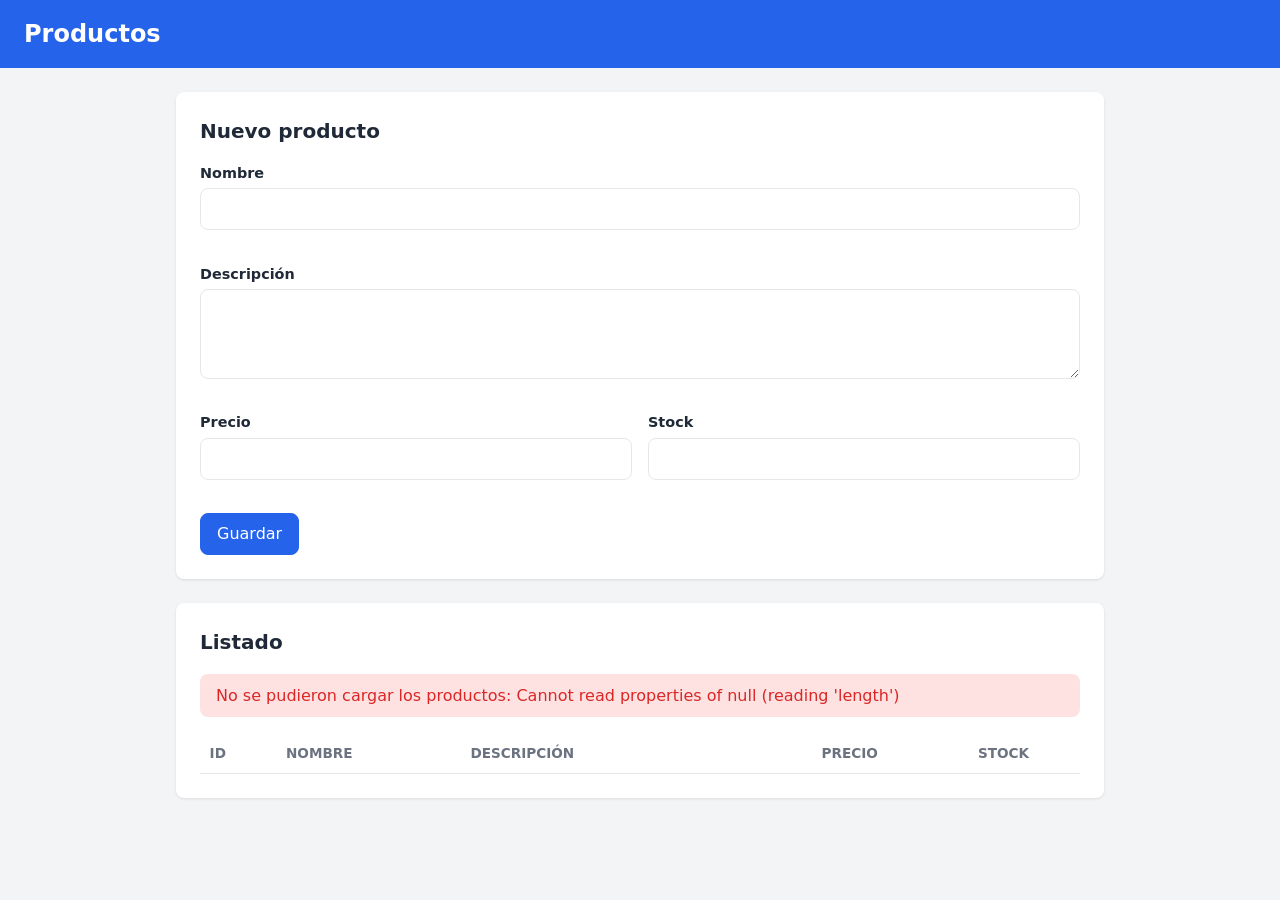
==== public/index.html @ 516b5cf3 "feat: CRUD de productos con HTML, CSS, JS, PHP y PostgreSQL Proyecto base para la prueba técnica: - " ====
<!DOCTYPE html>
<html lang="es">
<head>
    <meta charset="UTF-8">
    <meta name="viewport" content="width=device-width, initial-scale=1.0">
    <title>Productos</title>
    <link rel="stylesheet" href="css/estilos.css">
</head>
<body>
    <header class="encabezado">
        <h1>Productos</h1>
    </header>

    <main class="contenedor">
        <section class="tarjeta">
            <h2 id="titulo-formulario">Nuevo producto</h2>

            <form id="formulario-producto" novalidate>
                <input type="hidden" id="producto-id">

                <div class="campo">
                    <label for="nombre">Nombre</label>
                    <input type="text" id="nombre" name="nombre" maxlength="100" required>
                    <small class="error" data-error-para="nombre"></small>
                </div>

                <div class="campo">
                    <label for="descripcion">Descripción</label>
                    <textarea id="descripcion" name="descripcion" maxlength="500" rows="3"></textarea>
                    <small class="error" data-error-para="descripcion"></small>
                </div>

                <div class="fila">
                    <div class="campo">
                        <label for="precio">Precio</label>
                        <input type="number" id="precio" name="precio" min="0" step="0.01" required>
                        <small class="error" data-error-para="precio"></small>
                    </div>

                    <div class="campo">
                        <label for="stock">Stock</label>
                        <input type="number" id="stock" name="stock" min="0" step="1" required>
                        <small class="error" data-error-para="stock"></small>
                    </div>
                </div>

                <div class="acciones">
                    <button type="submit" class="boton boton-primario" id="boton-guardar">Guardar</button>
                    <button type="button" class="boton" id="boton-cancelar" hidden>Cancelar</button>
                </div>
            </form>
        </section>

        <section class="tarjeta">
            <h2>Listado</h2>
            <p id="mensaje" class="mensaje" role="status" hidden></p>

            <div class="contenedor-tabla">
                <table>
                    <thead>
                        <tr>
                            <th>ID</th>
                            <th>Nombre</th>
                            <th>Descripción</th>
                            <th class="numero">Precio</th>
                            <th class="numero">Stock</th>
                            <th></th>
                        </tr>
                    </thead>
                    <tbody id="lista-productos">
                        <tr><td colspan="6" class="vacio">Cargando...</td></tr>
                    </tbody>
                </table>
            </div>
        </section>
    </main>

    <script src="js/app.js"></script>
</body>
</html>
---- public/css/estilos.css ----
*,
*::before,
*::after {
    box-sizing: border-box;
}

:root {
    --primario: #2563eb;
    --primario-hover: #1d4ed8;
    --peligro: #dc2626;
    --exito: #16a34a;
    --texto: #1f2937;
    --texto-suave: #6b7280;
    --borde: #e5e7eb;
    --fondo: #f3f4f6;
    --tarjeta: #ffffff;
    --radio: 8px;
}

body {
    margin: 0;
    font-family: system-ui, -apple-system, "Segoe UI", Roboto, sans-serif;
    color: var(--texto);
    background: var(--fondo);
    line-height: 1.5;
}

.encabezado {
    background: var(--primario);
    color: #fff;
    padding: 1rem 1.5rem;
}

.encabezado h1 {
    margin: 0;
    font-size: 1.5rem;
}

.contenedor {
    max-width: 960px;
    margin: 1.5rem auto;
    padding: 0 1rem;
    display: grid;
    gap: 1.5rem;
}

.tarjeta {
    background: var(--tarjeta);
    border-radius: var(--radio);
    box-shadow: 0 1px 3px rgb(0 0 0 / 0.1);
    padding: 1.5rem;
}

.tarjeta h2 {
    margin-top: 0;
    font-size: 1.25rem;
}

/* Formulario */
.campo {
    display: flex;
    flex-direction: column;
    gap: 0.25rem;
    margin-bottom: 1rem;
    flex: 1;
}

.fila {
    display: flex;
    gap: 1rem;
}

label {
    font-weight: 600;
    font-size: 0.9rem;
}

input,
textarea {
    font: inherit;
    padding: 0.5rem 0.75rem;
    border: 1px solid var(--borde);
    border-radius: var(--radio);
}

input:focus,
textarea:focus {
    outline: 2px solid var(--primario);
    outline-offset: -1px;
}

.invalido {
    border-color: var(--peligro);
}

.error {
    color: var(--peligro);
    min-height: 1em;
}

.acciones {
    display: flex;
    gap: 0.5rem;
}

/* Botones */
.boton {
    font: inherit;
    cursor: pointer;
    padding: 0.5rem 1rem;
    border: 1px solid var(--borde);
    border-radius: var(--radio);
    background: #fff;
}

.boton:hover {
    background: var(--fondo);
}

.boton-primario {
    background: var(--primario);
    border-color: var(--primario);
    color: #fff;
}

.boton-primario:hover {
    background: var(--primario-hover);
}

.boton-peligro {
    color: var(--peligro);
    border-color: var(--peligro);
}

.boton-chico {
    padding: 0.25rem 0.6rem;
    font-size: 0.85rem;
}

.boton:disabled {
    opacity: 0.6;
    cursor: not-allowed;
}

/* Tabla */
.contenedor-tabla {
    overflow-x: auto;
}

table {
    width: 100%;
    border-collapse: collapse;
}

th,
td {
    text-align: left;
    padding: 0.6rem;
    border-bottom: 1px solid var(--borde);
}

th {
    font-size: 0.85rem;
    color: var(--texto-suave);
    text-transform: uppercase;
}

.numero {
    text-align: right;
}

.acciones-fila {
    display: flex;
    gap: 0.4rem;
    justify-content: flex-end;
}

.vacio {
    text-align: center;
    color: var(--texto-suave);
}

/* Mensajes */
.mensaje {
    padding: 0.6rem 1rem;
    border-radius: var(--radio);
}

.mensaje.exito {
    background: #dcfce7;
    color: var(--exito);
}

.mensaje.error {
    background: #fee2e2;
    color: var(--peligro);
}

@media (max-width: 600px) {
    .fila {
        flex-direction: column;
        gap: 0;
    }
}
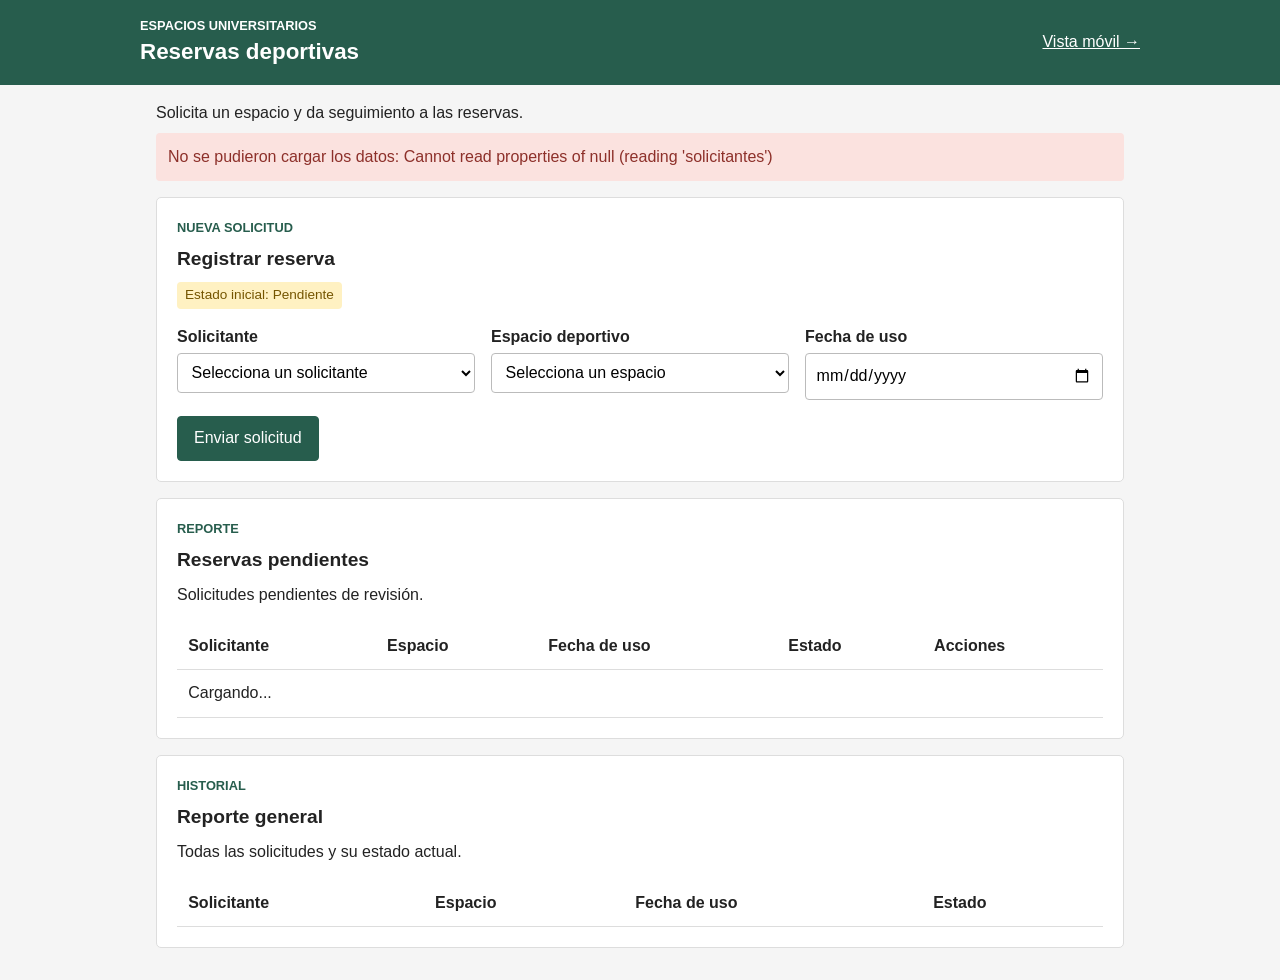
==== commit 23dfa61c: "Primera version prueba ERAC" ====
--- a/public/index.html
+++ b/public/index.html
@@ -2,79 +2,37 @@
 <html lang="es">
 <head>
     <meta charset="UTF-8">
-    <meta name="viewport" content="width=device-width, initial-scale=1.0">
-    <title>Productos</title>
+    <meta name="viewport" content="width=device-width, initial-scale=1">
+    <title>Reservas deportivas</title>
     <link rel="stylesheet" href="css/estilos.css">
+    <script src="js/app.js" defer></script>
 </head>
 <body>
     <header class="encabezado">
-        <h1>Productos</h1>
+        <div class="cabecera-interior"><div><p class="superior">ESPACIOS UNIVERSITARIOS</p><h1>Reservas deportivas</h1></div><a href="movil.html">Vista móvil →</a></div>
     </header>
-
     <main class="contenedor">
+        <div class="introduccion"><p>Solicita un espacio y da seguimiento a las reservas.</p></div>
+        <p id="mensaje" class="mensaje" role="status" hidden></p>
         <section class="tarjeta">
-            <h2 id="titulo-formulario">Nuevo producto</h2>
-
-            <form id="formulario-producto" novalidate>
-                <input type="hidden" id="producto-id">
-
-                <div class="campo">
-                    <label for="nombre">Nombre</label>
-                    <input type="text" id="nombre" name="nombre" maxlength="100" required>
-                    <small class="error" data-error-para="nombre"></small>
+            <div class="seccion-titulo"><div><p class="superior acento">NUEVA SOLICITUD</p><h2>Registrar reserva</h2></div><span class="etiqueta">Estado inicial: Pendiente</span></div>
+            <form id="formulario-reserva" novalidate>
+                <div class="campos">
+                    <div class="campo"><label for="id_solicitante">Solicitante</label><select id="id_solicitante" name="id_solicitante" required><option value="">Selecciona un solicitante</option></select><small data-error-para="id_solicitante"></small></div>
+                    <div class="campo"><label for="id_espacio">Espacio deportivo</label><select id="id_espacio" name="id_espacio" required><option value="">Selecciona un espacio</option></select><small data-error-para="id_espacio"></small></div>
+                    <div class="campo"><label for="fecha_uso">Fecha de uso</label><input id="fecha_uso" name="fecha_uso" type="date" required><small data-error-para="fecha_uso"></small></div>
                 </div>
-
-                <div class="campo">
-                    <label for="descripcion">Descripción</label>
-                    <textarea id="descripcion" name="descripcion" maxlength="500" rows="3"></textarea>
-                    <small class="error" data-error-para="descripcion"></small>
-                </div>
-
-                <div class="fila">
-                    <div class="campo">
-                        <label for="precio">Precio</label>
-                        <input type="number" id="precio" name="precio" min="0" step="0.01" required>
-                        <small class="error" data-error-para="precio"></small>
-                    </div>
-
-                    <div class="campo">
-                        <label for="stock">Stock</label>
-                        <input type="number" id="stock" name="stock" min="0" step="1" required>
-                        <small class="error" data-error-para="stock"></small>
-                    </div>
-                </div>
-
-                <div class="acciones">
-                    <button type="submit" class="boton boton-primario" id="boton-guardar">Guardar</button>
-                    <button type="button" class="boton" id="boton-cancelar" hidden>Cancelar</button>
-                </div>
+                <button class="boton primario" type="submit">Enviar solicitud</button>
             </form>
         </section>
-
         <section class="tarjeta">
-            <h2>Listado</h2>
-            <p id="mensaje" class="mensaje" role="status" hidden></p>
-
-            <div class="contenedor-tabla">
-                <table>
-                    <thead>
-                        <tr>
-                            <th>ID</th>
-                            <th>Nombre</th>
-                            <th>Descripción</th>
-                            <th class="numero">Precio</th>
-                            <th class="numero">Stock</th>
-                            <th></th>
-                        </tr>
-                    </thead>
-                    <tbody id="lista-productos">
-                        <tr><td colspan="6" class="vacio">Cargando...</td></tr>
-                    </tbody>
-                </table>
-            </div>
+            <div class="seccion-titulo"><div><p class="superior acento">REPORTE</p><h2>Reservas pendientes</h2><p>Solicitudes pendientes de revisión.</p></div></div>
+            <div class="contenedor-tabla"><table><thead><tr><th>Solicitante</th><th>Espacio</th><th>Fecha de uso</th><th>Estado</th><th>Acciones</th></tr></thead><tbody id="lista-pendientes"><tr><td colspan="5">Cargando...</td></tr></tbody></table></div>
+        </section>
+        <section class="tarjeta">
+            <div class="seccion-titulo"><div><p class="superior acento">HISTORIAL</p><h2>Reporte general</h2><p>Todas las solicitudes y su estado actual.</p></div></div>
+            <div class="contenedor-tabla"><table><thead><tr><th>Solicitante</th><th>Espacio</th><th>Fecha de uso</th><th>Estado</th></tr></thead><tbody id="lista-general"><tr><td colspan="4">Cargando...</td></tr></tbody></table></div>
         </section>
     </main>
-
-    <script src="js/app.js"></script>
 </body>
 </html>
--- a/public/css/estilos.css
+++ b/public/css/estilos.css
@@ -1,204 +1,230 @@
-*,
-*::before,
-*::after {
+* {
     box-sizing: border-box;
-}
-
-:root {
-    --primario: #2563eb;
-    --primario-hover: #1d4ed8;
-    --peligro: #dc2626;
-    --exito: #16a34a;
-    --texto: #1f2937;
-    --texto-suave: #6b7280;
-    --borde: #e5e7eb;
-    --fondo: #f3f4f6;
-    --tarjeta: #ffffff;
-    --radio: 8px;
 }
 
 body {
     margin: 0;
-    font-family: system-ui, -apple-system, "Segoe UI", Roboto, sans-serif;
-    color: var(--texto);
-    background: var(--fondo);
+    font-family: Arial, sans-serif;
+    color: #222;
+    background: #f5f5f5;
     line-height: 1.5;
 }
 
+[hidden] {
+    display: none !important;
+}
+
 .encabezado {
-    background: var(--primario);
-    color: #fff;
-    padding: 1rem 1.5rem;
+    padding: 1rem;
+    color: white;
+    background: #275d4d;
+}
+
+.cabecera-interior {
+    max-width: 1000px;
+    margin: auto;
+    display: flex;
+    justify-content: space-between;
+    align-items: center;
+    gap: 1rem;
+}
+
+.encabezado h1, .encabezado p {
+    margin: 0;
 }
 
 .encabezado h1 {
-    margin: 0;
-    font-size: 1.5rem;
+    font-size: 1.4rem;
+}
+
+.encabezado a {
+    color: white;
 }
 
 .contenedor {
-    max-width: 960px;
-    margin: 1.5rem auto;
-    padding: 0 1rem;
-    display: grid;
-    gap: 1.5rem;
+    max-width: 1000px;
+    margin: auto;
+    padding: 1rem;
 }
 
 .tarjeta {
-    background: var(--tarjeta);
-    border-radius: var(--radio);
-    box-shadow: 0 1px 3px rgb(0 0 0 / 0.1);
-    padding: 1.5rem;
-}
-
-.tarjeta h2 {
-    margin-top: 0;
-    font-size: 1.25rem;
-}
-
-/* Formulario */
-.campo {
-    display: flex;
-    flex-direction: column;
-    gap: 0.25rem;
+    margin: 1rem 0;
+    padding: 1.25rem;
+    background: white;
+    border: 1px solid #ddd;
+    border-radius: 5px;
+}
+
+h2, h3, p {
+    margin: 0 0 0.5rem;
+}
+
+h2 {
+    font-size: 1.2rem;
+}
+
+.superior {
+    font-size: 0.8rem;
+    font-weight: bold;
+}
+
+.acento {
+    color: #275d4d;
+}
+
+.seccion-titulo {
     margin-bottom: 1rem;
-    flex: 1;
-}
-
-.fila {
+}
+
+.etiqueta, .estado {
+    display: inline-block;
+    padding: 0.2rem 0.5rem;
+    border-radius: 4px;
+    font-size: 0.85rem;
+}
+
+.etiqueta, .estado-pendiente {
+    color: #755500;
+    background: #fff1c2;
+}
+
+.estado-confirmada {
+    color: #235c37;
+    background: #dcf2e2;
+}
+
+.estado-rechazada {
+    color: #8d302a;
+    background: #fbe2df;
+}
+
+.campos {
     display: flex;
     gap: 1rem;
 }
 
+.campo {
+    flex: 1;
+    min-width: 0;
+    margin-bottom: 1rem;
+}
+
 label {
-    font-weight: 600;
-    font-size: 0.9rem;
-}
-
-input,
-textarea {
+    display: block;
+    margin-bottom: 0.25rem;
+    font-weight: bold;
+}
+
+input, select {
+    width: 100%;
+    padding: 0.6rem;
+    border: 1px solid #bbb;
+    border-radius: 4px;
+    background: white;
     font: inherit;
-    padding: 0.5rem 0.75rem;
-    border: 1px solid var(--borde);
-    border-radius: var(--radio);
-}
-
-input:focus,
-textarea:focus {
-    outline: 2px solid var(--primario);
-    outline-offset: -1px;
-}
-
-.invalido {
-    border-color: var(--peligro);
-}
-
-.error {
-    color: var(--peligro);
-    min-height: 1em;
-}
-
-.acciones {
+}
+
+[aria-invalid="true"] {
+    border-color: #b33;
+}
+
+small {
+    color: #a22;
+}
+
+.boton, .pestanas button {
+    padding: 0.6rem 1rem;
+    border: 1px solid #aaa;
+    border-radius: 4px;
+    background: white;
+    color: #222;
+    font: inherit;
+    cursor: pointer;
+}
+
+.boton:hover, .pestanas button:hover {
+    background: #eee;
+}
+
+.boton.primario, .pestanas button.activa {
+    border-color: #275d4d;
+    background: #275d4d;
+    color: white;
+}
+
+.boton:disabled {
+    opacity: 0.6;
+    cursor: wait;
+}
+
+.pequeno {
+    padding: 0.3rem 0.5rem;
+    font-size: 0.85rem;
+}
+
+.acciones, .pestanas {
     display: flex;
     gap: 0.5rem;
 }
 
-/* Botones */
-.boton {
-    font: inherit;
-    cursor: pointer;
-    padding: 0.5rem 1rem;
-    border: 1px solid var(--borde);
-    border-radius: var(--radio);
-    background: #fff;
-}
-
-.boton:hover {
-    background: var(--fondo);
-}
-
-.boton-primario {
-    background: var(--primario);
-    border-color: var(--primario);
-    color: #fff;
-}
-
-.boton-primario:hover {
-    background: var(--primario-hover);
-}
-
-.boton-peligro {
-    color: var(--peligro);
-    border-color: var(--peligro);
-}
-
-.boton-chico {
-    padding: 0.25rem 0.6rem;
-    font-size: 0.85rem;
-}
-
-.boton:disabled {
-    opacity: 0.6;
-    cursor: not-allowed;
-}
-
-/* Tabla */
 .contenedor-tabla {
     overflow-x: auto;
 }
 
 table {
     width: 100%;
+    min-width: 600px;
     border-collapse: collapse;
 }
 
-th,
-td {
+th, td {
+    padding: 0.7rem;
+    border-bottom: 1px solid #ddd;
     text-align: left;
-    padding: 0.6rem;
-    border-bottom: 1px solid var(--borde);
-}
-
-th {
-    font-size: 0.85rem;
-    color: var(--texto-suave);
-    text-transform: uppercase;
-}
-
-.numero {
-    text-align: right;
-}
-
-.acciones-fila {
-    display: flex;
-    gap: 0.4rem;
-    justify-content: flex-end;
 }
 
 .vacio {
     text-align: center;
-    color: var(--texto-suave);
-}
-
-/* Mensajes */
+}
+
 .mensaje {
-    padding: 0.6rem 1rem;
-    border-radius: var(--radio);
+    padding: 0.75rem;
+    border-radius: 4px;
 }
 
 .mensaje.exito {
-    background: #dcfce7;
-    color: var(--exito);
+    color: #235c37;
+    background: #dcf2e2;
 }
 
 .mensaje.error {
-    background: #fee2e2;
-    color: var(--peligro);
-}
-
-@media (max-width: 600px) {
-    .fila {
-        flex-direction: column;
-        gap: 0;
+    color: #8d302a;
+    background: #fbe2df;
+}
+
+.movil .contenedor {
+    max-width: 500px;
+}
+
+.pestanas button {
+    flex: 1;
+}
+
+.movil form {
+    margin-top: 1rem;
+}
+
+.ancho {
+    width: 100%;
+}
+
+.reserva-movil {
+    padding: 1rem 0;
+    border-top: 1px solid #ddd;
+}
+
+@media (max-width: 700px) {
+    .campos {
+        display: block;
     }
 }
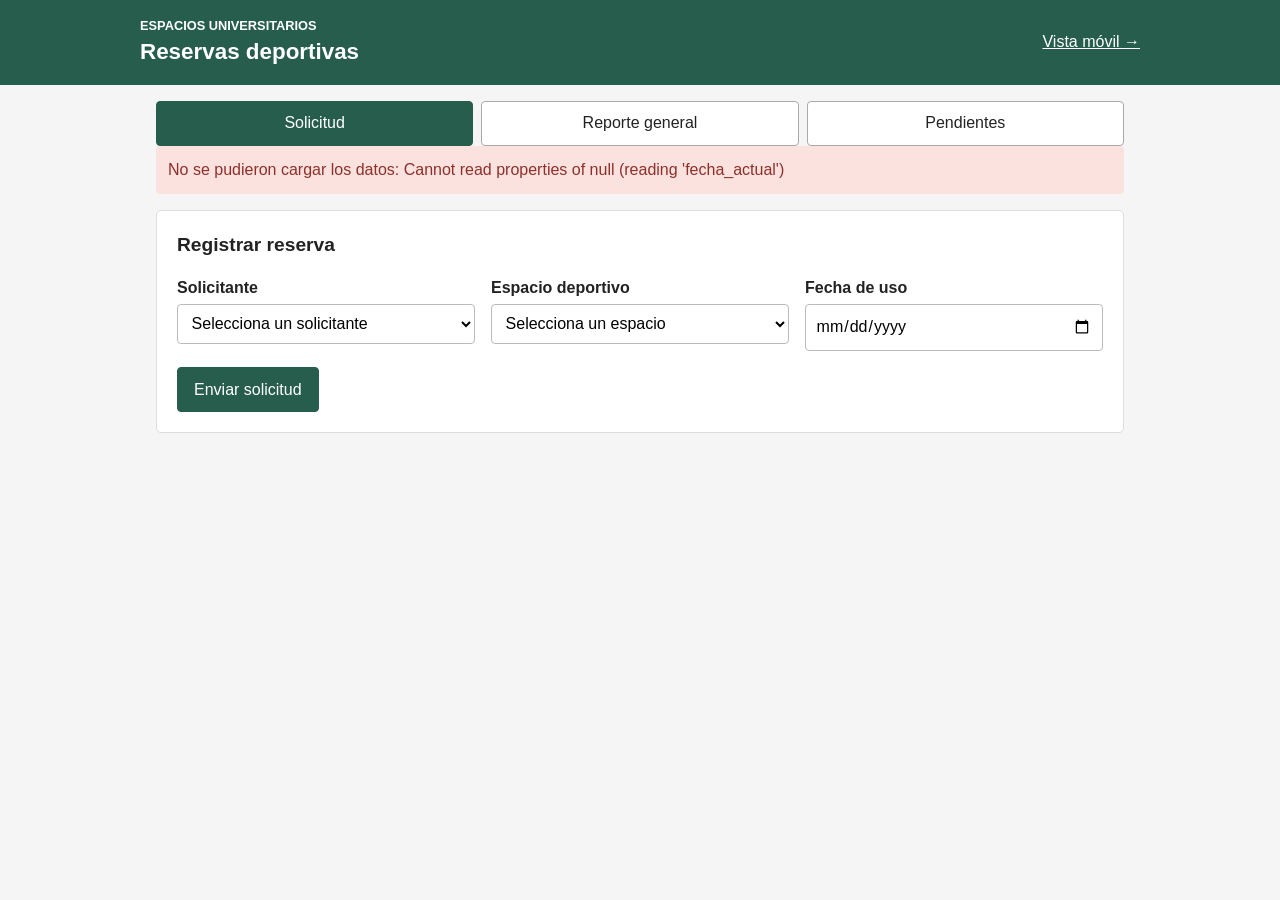
==== commit e5dd5bac: "Mejorar gestión y validación de reservas" ====
--- a/public/index.html
+++ b/public/index.html
@@ -9,29 +9,94 @@
 </head>
 <body>
     <header class="encabezado">
-        <div class="cabecera-interior"><div><p class="superior">ESPACIOS UNIVERSITARIOS</p><h1>Reservas deportivas</h1></div><a href="movil.html">Vista móvil →</a></div>
+        <div class="cabecera-interior">
+            <div>
+                <p class="superior">ESPACIOS UNIVERSITARIOS</p>
+                <h1>Reservas deportivas</h1>
+            </div>
+            <a href="movil.html">Vista móvil →</a>
+        </div>
     </header>
+
     <main class="contenedor">
-        <div class="introduccion"><p>Solicita un espacio y da seguimiento a las reservas.</p></div>
+        <nav class="pestanas" aria-label="Secciones de reservas">
+            <button type="button" class="activa" data-pantalla="solicitud" aria-pressed="true">Solicitud</button>
+            <button type="button" data-pantalla="general" aria-pressed="false">Reporte general</button>
+            <button type="button" data-pantalla="pendientes" aria-pressed="false">Pendientes</button>
+        </nav>
         <p id="mensaje" class="mensaje" role="status" hidden></p>
-        <section class="tarjeta">
-            <div class="seccion-titulo"><div><p class="superior acento">NUEVA SOLICITUD</p><h2>Registrar reserva</h2></div><span class="etiqueta">Estado inicial: Pendiente</span></div>
+
+        <section class="tarjeta" id="pantalla-solicitud">
+            <div class="seccion-titulo">
+                <h2>Registrar reserva</h2>
+            </div>
             <form id="formulario-reserva" novalidate>
                 <div class="campos">
-                    <div class="campo"><label for="id_solicitante">Solicitante</label><select id="id_solicitante" name="id_solicitante" required><option value="">Selecciona un solicitante</option></select><small data-error-para="id_solicitante"></small></div>
-                    <div class="campo"><label for="id_espacio">Espacio deportivo</label><select id="id_espacio" name="id_espacio" required><option value="">Selecciona un espacio</option></select><small data-error-para="id_espacio"></small></div>
-                    <div class="campo"><label for="fecha_uso">Fecha de uso</label><input id="fecha_uso" name="fecha_uso" type="date" required><small data-error-para="fecha_uso"></small></div>
+                    <div class="campo">
+                        <label for="id_solicitante">Solicitante</label>
+                        <select id="id_solicitante" name="id_solicitante" required>
+                            <option value="">Selecciona un solicitante</option>
+                        </select>
+                        <small data-error-para="id_solicitante"></small>
+                    </div>
+                    <div class="campo">
+                        <label for="id_espacio">Espacio deportivo</label>
+                        <select id="id_espacio" name="id_espacio" required>
+                            <option value="">Selecciona un espacio</option>
+                        </select>
+                        <small data-error-para="id_espacio"></small>
+                    </div>
+                    <div class="campo">
+                        <label for="fecha_uso">Fecha de uso</label>
+                        <input id="fecha_uso" name="fecha_uso" type="date" required>
+                        <small data-error-para="fecha_uso"></small>
+                    </div>
                 </div>
                 <button class="boton primario" type="submit">Enviar solicitud</button>
             </form>
         </section>
-        <section class="tarjeta">
-            <div class="seccion-titulo"><div><p class="superior acento">REPORTE</p><h2>Reservas pendientes</h2><p>Solicitudes pendientes de revisión.</p></div></div>
-            <div class="contenedor-tabla"><table><thead><tr><th>Solicitante</th><th>Espacio</th><th>Fecha de uso</th><th>Estado</th><th>Acciones</th></tr></thead><tbody id="lista-pendientes"><tr><td colspan="5">Cargando...</td></tr></tbody></table></div>
+
+        <section class="tarjeta" id="pantalla-general" hidden>
+            <div class="seccion-titulo">
+                <h2>Reporte general</h2>
+            </div>
+            <div class="contenedor-tabla">
+                <table>
+                    <thead>
+                        <tr>
+                            <th>Solicitante</th>
+                            <th>Espacio</th>
+                            <th>Fecha de uso</th>
+                            <th>Estado</th>
+                            <th>Acciones</th>
+                        </tr>
+                    </thead>
+                    <tbody id="lista-general">
+                        <tr><td colspan="5">Cargando...</td></tr>
+                    </tbody>
+                </table>
+            </div>
         </section>
-        <section class="tarjeta">
-            <div class="seccion-titulo"><div><p class="superior acento">HISTORIAL</p><h2>Reporte general</h2><p>Todas las solicitudes y su estado actual.</p></div></div>
-            <div class="contenedor-tabla"><table><thead><tr><th>Solicitante</th><th>Espacio</th><th>Fecha de uso</th><th>Estado</th></tr></thead><tbody id="lista-general"><tr><td colspan="4">Cargando...</td></tr></tbody></table></div>
+
+        <section class="tarjeta" id="pantalla-pendientes" hidden>
+            <div class="seccion-titulo">
+                <h2>Reservas pendientes</h2>
+            </div>
+            <div class="contenedor-tabla">
+                <table>
+                    <thead>
+                        <tr>
+                            <th>Solicitante</th>
+                            <th>Espacio</th>
+                            <th>Fecha de uso</th>
+                            <th>Estado</th>
+                        </tr>
+                    </thead>
+                    <tbody id="lista-pendientes">
+                        <tr><td colspan="4">Cargando...</td></tr>
+                    </tbody>
+                </table>
+            </div>
         </section>
     </main>
 </body>
--- a/public/css/estilos.css
+++ b/public/css/estilos.css
@@ -68,22 +68,18 @@
     font-weight: bold;
 }
 
-.acento {
-    color: #275d4d;
-}
-
 .seccion-titulo {
     margin-bottom: 1rem;
 }
 
-.etiqueta, .estado {
+.estado {
     display: inline-block;
     padding: 0.2rem 0.5rem;
     border-radius: 4px;
     font-size: 0.85rem;
 }
 
-.etiqueta, .estado-pendiente {
+.estado-pendiente {
     color: #755500;
     background: #fff1c2;
 }
@@ -208,6 +204,7 @@
 
 .pestanas button {
     flex: 1;
+    min-width: 0;
 }
 
 .movil form {
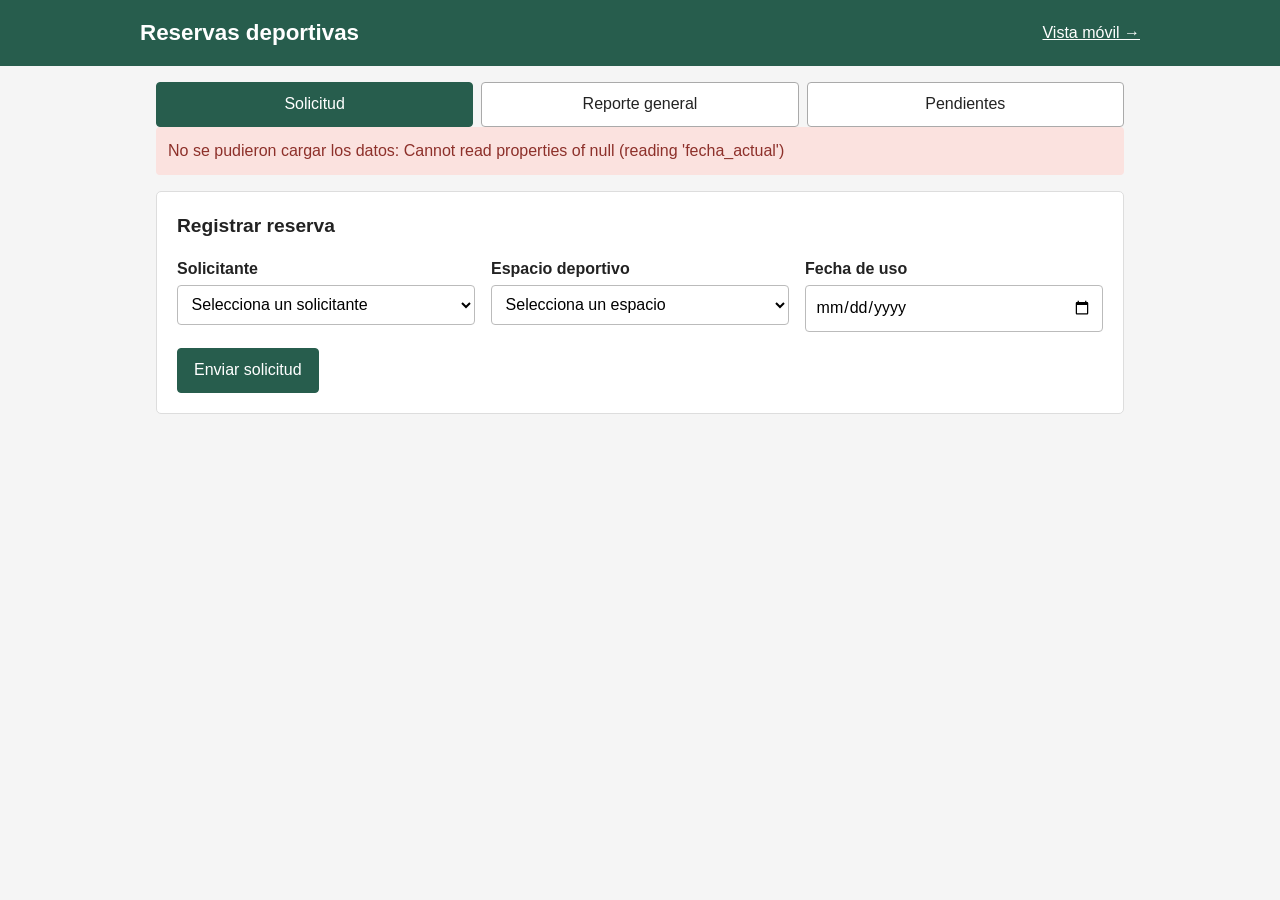
==== commit 36466ba0: "Simplificar y documentar el código de reservas" ====
--- a/public/index.html
+++ b/public/index.html
@@ -4,6 +4,7 @@
     <meta charset="UTF-8">
     <meta name="viewport" content="width=device-width, initial-scale=1">
     <title>Reservas deportivas</title>
+    <!-- CSS define la apariencia y JavaScript controla las acciones de la página. -->
     <link rel="stylesheet" href="css/estilos.css">
     <script src="js/app.js" defer></script>
 </head>
@@ -11,7 +12,6 @@
     <header class="encabezado">
         <div class="cabecera-interior">
             <div>
-                <p class="superior">ESPACIOS UNIVERSITARIOS</p>
                 <h1>Reservas deportivas</h1>
             </div>
             <a href="movil.html">Vista móvil →</a>
@@ -19,18 +19,21 @@
     </header>
 
     <main class="contenedor">
+        <!-- Cada botón muestra la sección indicada por data-pantalla. -->
         <nav class="pestanas" aria-label="Secciones de reservas">
             <button type="button" class="activa" data-pantalla="solicitud" aria-pressed="true">Solicitud</button>
             <button type="button" data-pantalla="general" aria-pressed="false">Reporte general</button>
             <button type="button" data-pantalla="pendientes" aria-pressed="false">Pendientes</button>
         </nav>
+        <!-- JavaScript usa este espacio para mensajes de éxito o error. -->
         <p id="mensaje" class="mensaje" role="status" hidden></p>
 
+        <!-- Formulario: JavaScript llena los selectores y muestra los errores en los elementos small. -->
         <section class="tarjeta" id="pantalla-solicitud">
             <div class="seccion-titulo">
                 <h2>Registrar reserva</h2>
             </div>
-            <form id="formulario-reserva" novalidate>
+            <form id="formulario-reserva">
                 <div class="campos">
                     <div class="campo">
                         <label for="id_solicitante">Solicitante</label>
@@ -56,6 +59,7 @@
             </form>
         </section>
 
+        <!-- Reporte general: JavaScript agrega las filas y las acciones para reservas pendientes. -->
         <section class="tarjeta" id="pantalla-general" hidden>
             <div class="seccion-titulo">
                 <h2>Reporte general</h2>
@@ -78,6 +82,7 @@
             </div>
         </section>
 
+        <!-- Segundo reporte: sus datos vienen de la vista de reservas pendientes. -->
         <section class="tarjeta" id="pantalla-pendientes" hidden>
             <div class="seccion-titulo">
                 <h2>Reservas pendientes</h2>
--- a/public/css/estilos.css
+++ b/public/css/estilos.css
@@ -1,3 +1,4 @@
+/* Estilos generales de la página y cálculo de tamaños. */
 * {
     box-sizing: border-box;
 }
@@ -10,10 +11,12 @@
     line-height: 1.5;
 }
 
+/* Las secciones ocultas de las pestañas no ocupan espacio. */
 [hidden] {
     display: none !important;
 }
 
+/* Cabecera y enlace entre las vistas web y móvil. */
 .encabezado {
     padding: 1rem;
     color: white;
@@ -41,6 +44,7 @@
     color: white;
 }
 
+/* Contenedor central y tarjetas de contenido. */
 .contenedor {
     max-width: 1000px;
     margin: auto;
@@ -63,15 +67,11 @@
     font-size: 1.2rem;
 }
 
-.superior {
-    font-size: 0.8rem;
-    font-weight: bold;
-}
-
 .seccion-titulo {
     margin-bottom: 1rem;
 }
 
+/* Colores para diferenciar los estados de las reservas. */
 .estado {
     display: inline-block;
     padding: 0.2rem 0.5rem;
@@ -94,6 +94,7 @@
     background: #fbe2df;
 }
 
+/* Distribución y presentación de los campos del formulario. */
 .campos {
     display: flex;
     gap: 1rem;
@@ -128,6 +129,7 @@
     color: #a22;
 }
 
+/* Botones, pestaña activa y estado deshabilitado. */
 .boton, .pestanas button {
     padding: 0.6rem 1rem;
     border: 1px solid #aaa;
@@ -163,6 +165,7 @@
     gap: 0.5rem;
 }
 
+/* Las tablas pueden desplazarse horizontalmente en pantallas pequeñas. */
 .contenedor-tabla {
     overflow-x: auto;
 }
@@ -183,6 +186,7 @@
     text-align: center;
 }
 
+/* Mensajes de éxito y error. */
 .mensaje {
     padding: 0.75rem;
     border-radius: 4px;
@@ -198,6 +202,7 @@
     background: #fbe2df;
 }
 
+/* Ajustes de ancho y presentación de la vista móvil. */
 .movil .contenedor {
     max-width: 500px;
 }
@@ -220,6 +225,7 @@
     border-top: 1px solid #ddd;
 }
 
+/* En pantallas pequeñas, los campos se muestran uno debajo del otro. */
 @media (max-width: 700px) {
     .campos {
         display: block;
